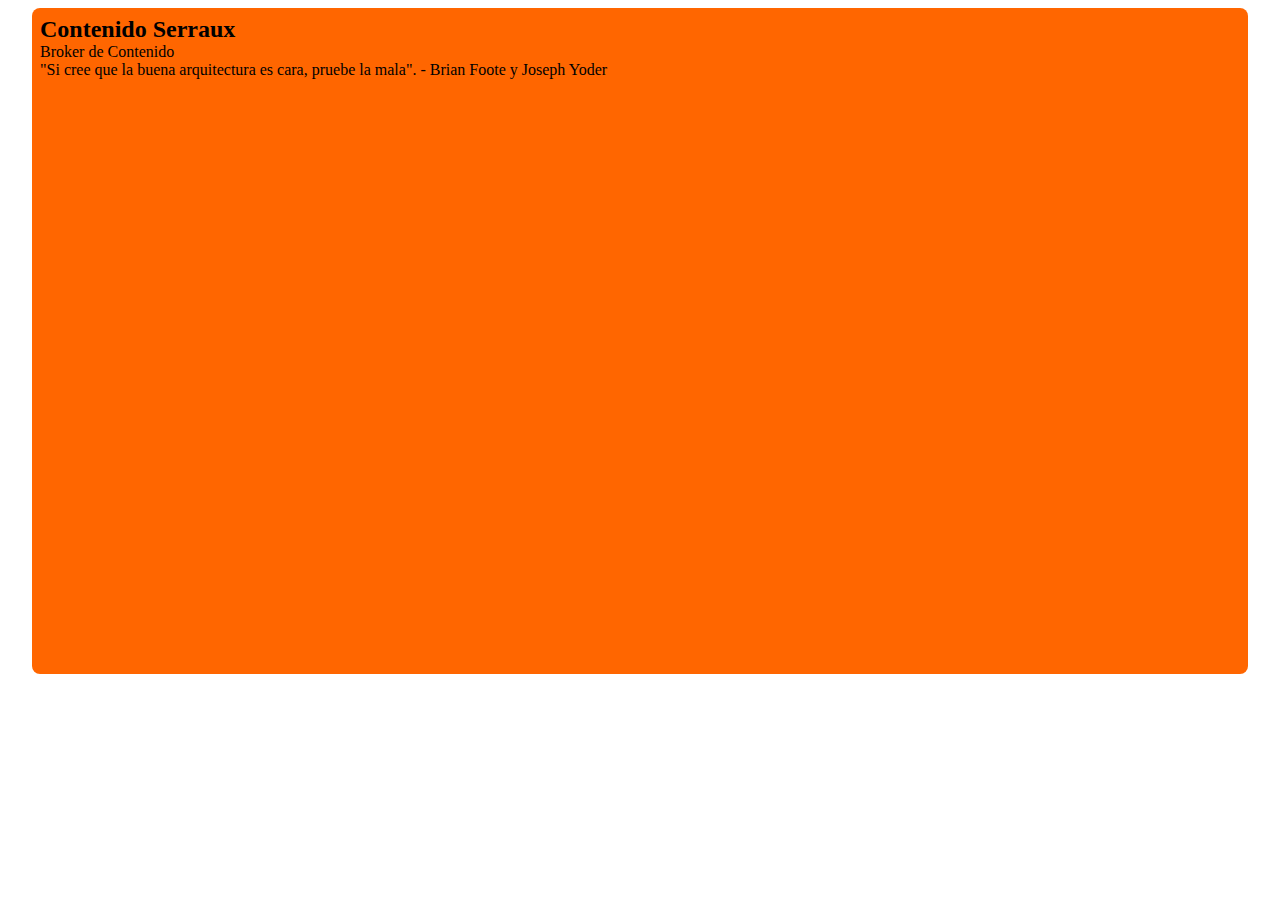
==== index.html @ 6dcf2128 "up" ====
<!DOCTYPE html>
<html lang="es" dir="ltr">
  <head>
    <meta charset="utf-8"/>
    <meta name="viewport" content="width=device-width, initial-scale=1"/>

      <link rel="stylesheet" type="text/css" href=".\code-css\stylesheet.css"  media="screen"/>
    <title>Project Serraux</title>
  </head>
  <body>
    <div id="main">


          <h2>Contenido Serraux</h2>
          <p>Broker de Contenido</p>
          <p>"Si cree que la buena arquitectura es cara, pruebe la mala". - Brian Foote y Joseph Yoder</p>




    </div><!-- Cierre <div id="main"> -->

  </body>
</html>
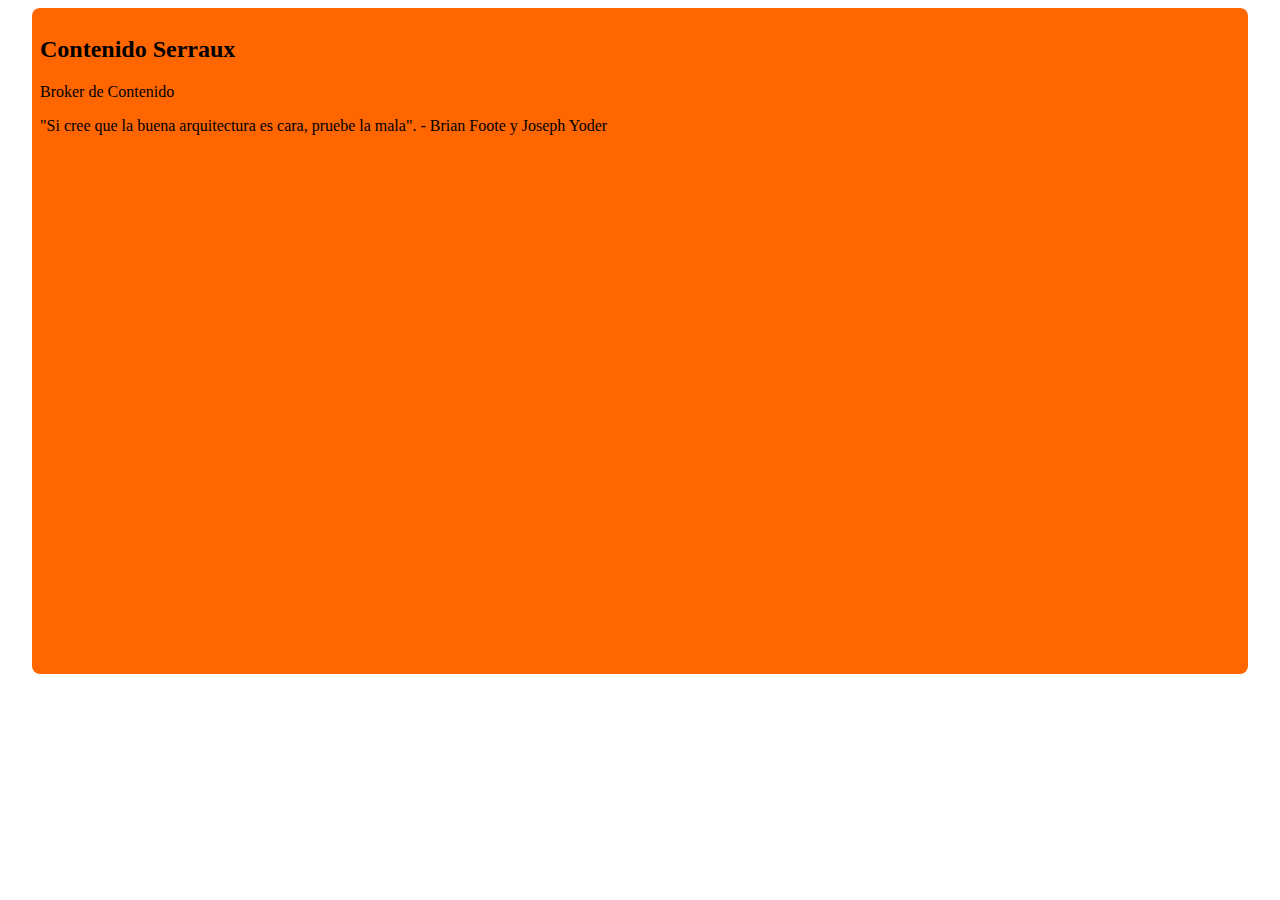
==== commit a7799d61: "update" ====
--- a/index.html
+++ b/index.html
@@ -4,7 +4,7 @@
     <meta charset="utf-8"/>
     <meta name="viewport" content="width=device-width, initial-scale=1"/>
 
-      <link rel="stylesheet" type="text/css" href=".\code-css\stylesheet.css"  media="screen"/>
+      <link rel="stylesheet" type="text/css" href="..\code-css\stylesheet.css"  media="screen"/>
     <title>Project Serraux</title>
   </head>
   <body>
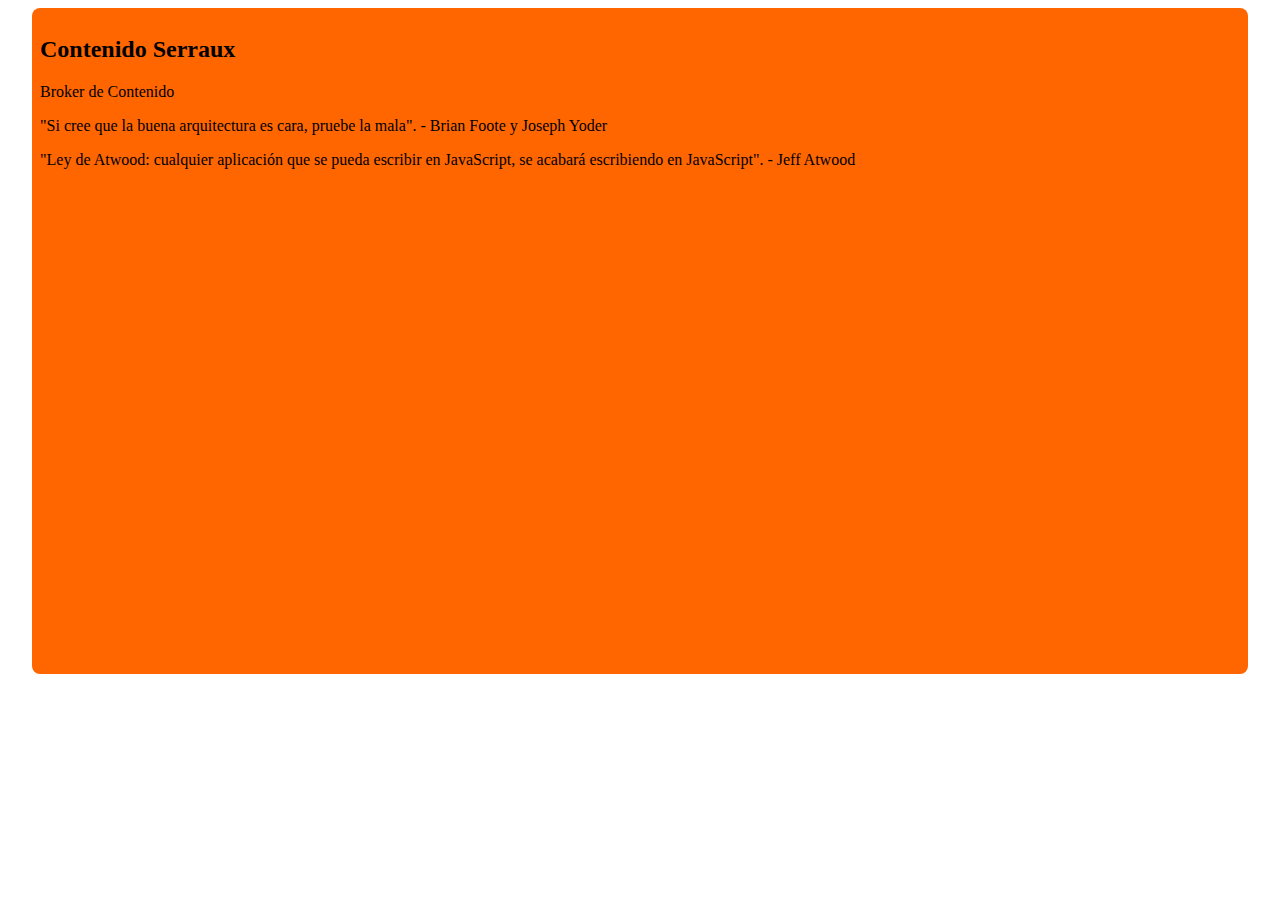
==== commit 1689881e: "ok" ====
--- a/index.html
+++ b/index.html
@@ -4,7 +4,7 @@
     <meta charset="utf-8"/>
     <meta name="viewport" content="width=device-width, initial-scale=1"/>
 
-      <link rel="stylesheet" type="text/css" href="..\code-css\stylesheet.css"  media="screen"/>
+      <link rel="stylesheet" type="text/css" href="../code-css/stylesheet.css"  media="screen"/>
     <title>Project Serraux</title>
   </head>
   <body>
@@ -14,7 +14,8 @@
           <h2>Contenido Serraux</h2>
           <p>Broker de Contenido</p>
           <p>"Si cree que la buena arquitectura es cara, pruebe la mala". - Brian Foote y Joseph Yoder</p>
-
+<p>"Ley de Atwood: cualquier aplicación que se pueda escribir en JavaScript, se acabará escribiendo en JavaScript".
+- Jeff Atwood</p>
 
 
 
--- a/code-css/stylesheet.css
+++ b/code-css/stylesheet.css
@@ -0,0 +1,4 @@
+
+
+#main{background-color: #FF6600; border-radius: 0.5em;width: 1200px;height: 650px;margin:0.5em auto;
+      padding:0.5em;}
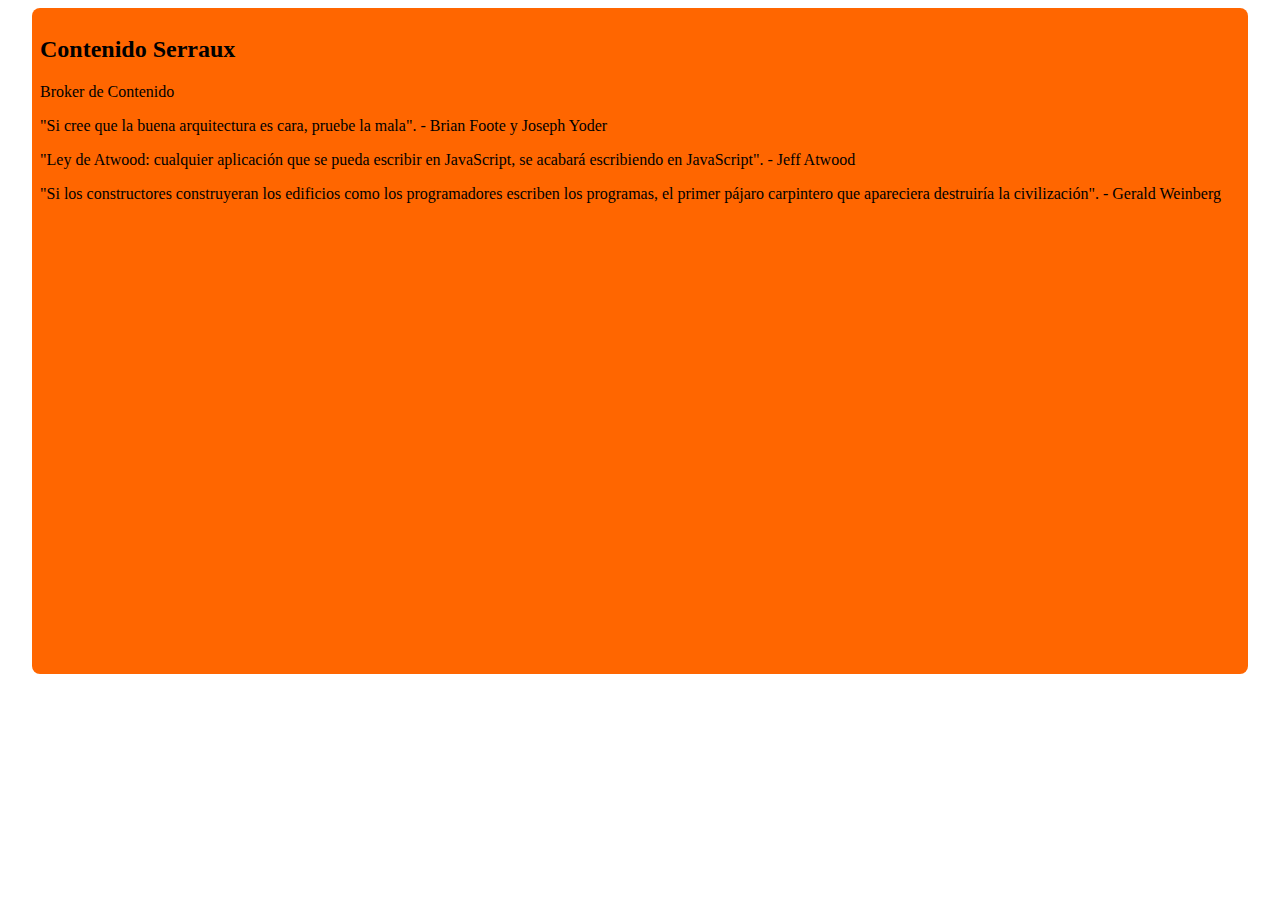
==== commit 96af48e4: "ok" ====
--- a/index.html
+++ b/index.html
@@ -16,6 +16,8 @@
           <p>"Si cree que la buena arquitectura es cara, pruebe la mala". - Brian Foote y Joseph Yoder</p>
 <p>"Ley de Atwood: cualquier aplicación que se pueda escribir en JavaScript, se acabará escribiendo en JavaScript".
 - Jeff Atwood</p>
+  <p>"Si los constructores construyeran los edificios como los programadores escriben los programas, el primer pájaro carpintero que apareciera destruiría la civilización".
+- Gerald Weinberg</p>
 
 
 
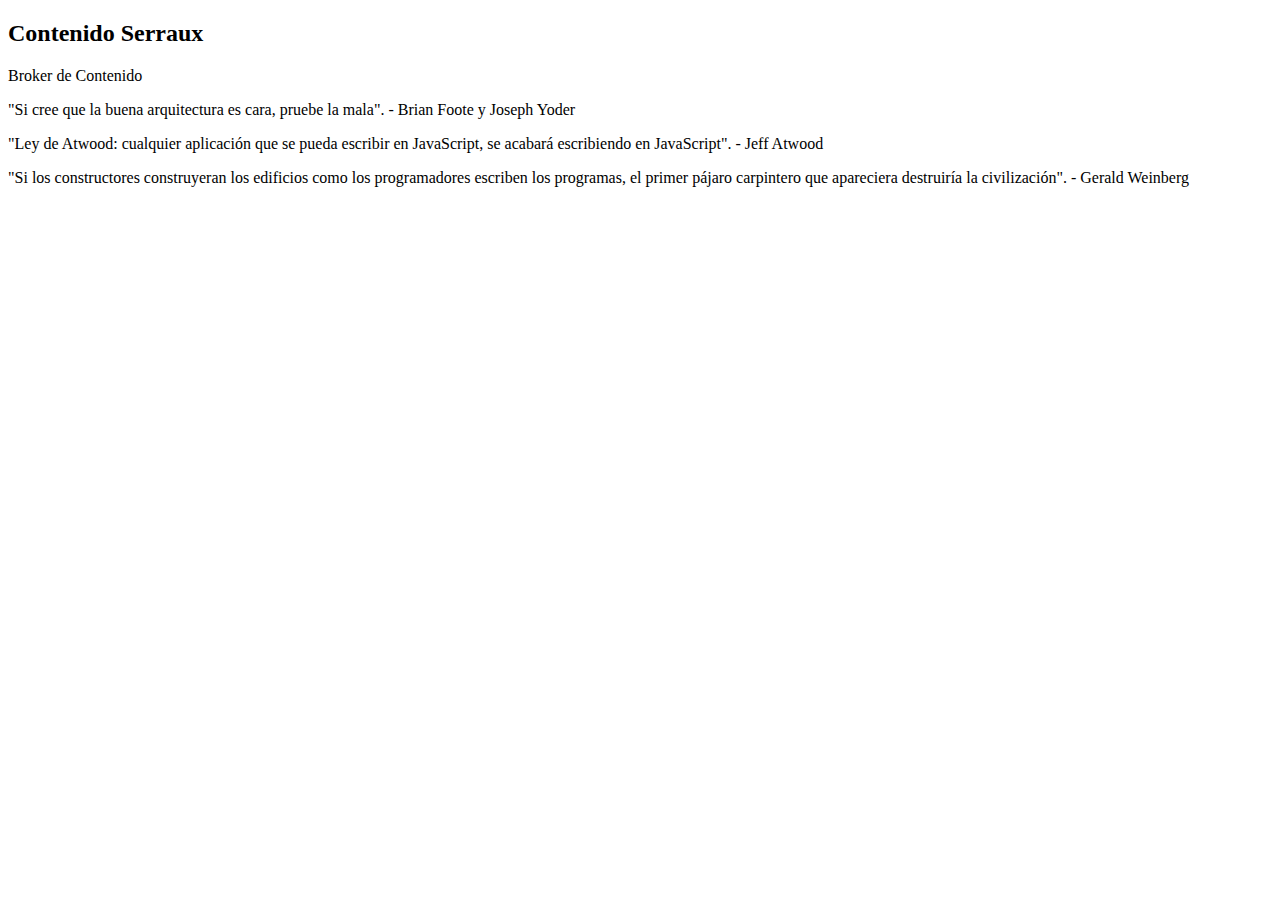
==== commit dfc19fcf: "ok" ====
--- a/index.html
+++ b/index.html
@@ -4,7 +4,7 @@
     <meta charset="utf-8"/>
     <meta name="viewport" content="width=device-width, initial-scale=1"/>
 
-      <link rel="stylesheet" type="text/css" href="../code-css/stylesheet.css"  media="screen"/>
+  <!--    <link rel="stylesheet" type="text/css" href="../code-css/stylesheet.css"  media="screen"/>-->
     <title>Project Serraux</title>
   </head>
   <body>
